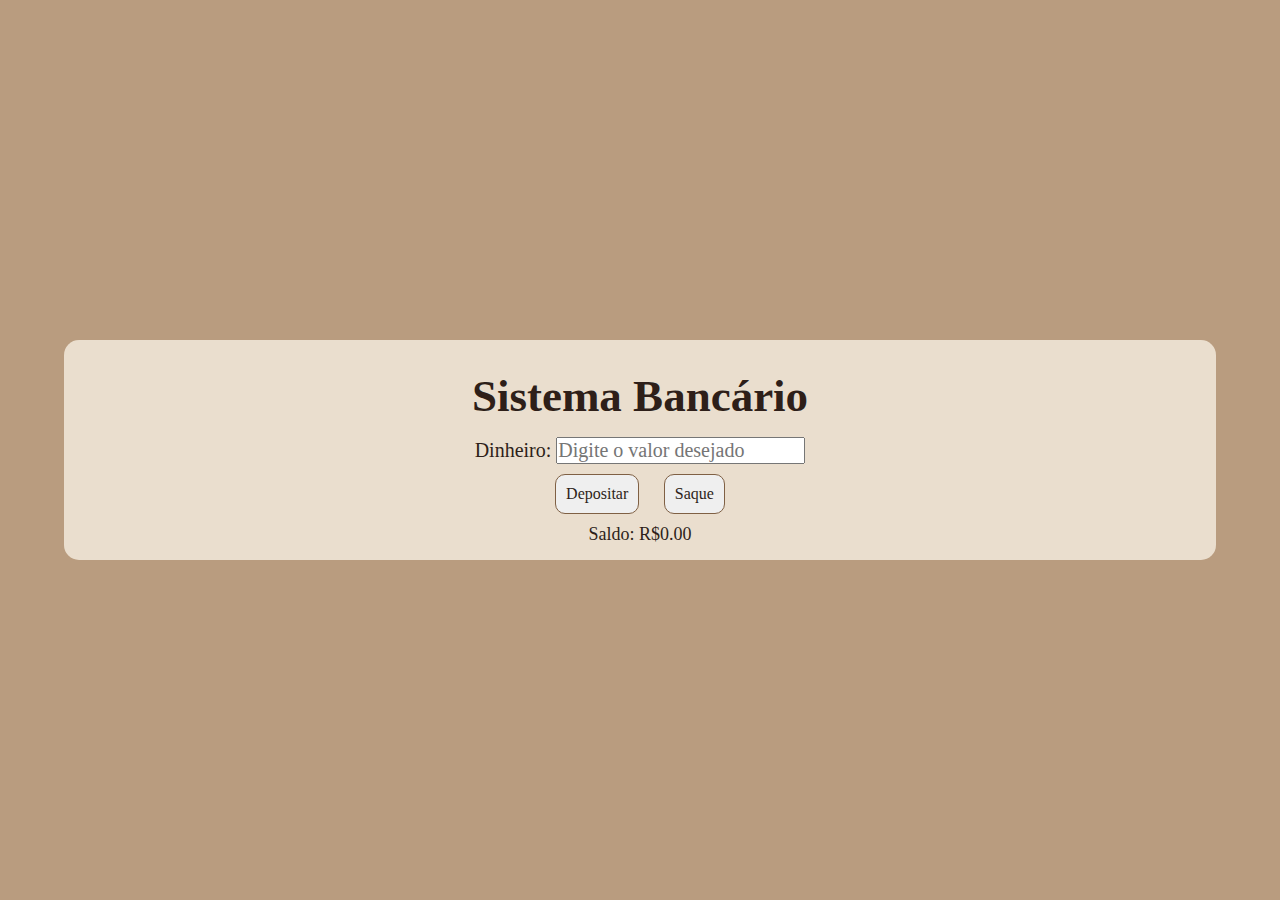
==== Atividade1-JsADV/index.html @ 77016254 "atv1 Js ADV" ====
<!DOCTYPE html>
<html lang="pt-BR">
<head>
    <meta charset="UTF-8">
    <meta name="viewport" content="width=device-width, initial-scale=1.0">
    <title>Atividade 1 - Js Avançado </title>
    <link rel="stylesheet" href="./style.css">
</head>
<body>
    <div class="content">
        <h1> Sistema Bancário</h1>
        <label>Dinheiro:
            <input id="money" placeholder="Digite o valor desejado"></label>
            <div class="buttons">
                <button class="deposito" onclick="deposito()">Depositar</button>
                <button class="saque" onclick="saque()">Saque</button>
            </div>
        <p>Saldo: R$<span id="valor">0.00</span></p>
        <p id="msg"></p>
    </div>
    <script src="./main.js"></script>
</body>
</html>
---- Atividade1-JsADV/style.css ----
*{
    margin: 0;
    padding: 0;
    box-sizing: border-box;
    font-family: Georgia, Times, 'Times New Roman', serif;
    color: #2e1f19;
}
input, textarea, select {
    font-family: inherit;
    color: currentColor;
}
html, body{
    background-color: #b99c7f;
    height: 100vh;
    width: 100vw;
}
body{
    display: flex;
    align-items: center;
    justify-content: center;
    font-size: 18px;
}
.content{
    width: 90%;
    margin: 15px;
    padding: 15px;
    background-color: #EADECE;
    border-radius: 15px;
    display: flex;
    flex-direction: column;
    align-items: center;
}
h1{
    text-align: center;
    margin: 15px;
    font-size: 2.5em;
}
form{
    display: flex;
    justify-content: center; 
    align-items: center;
}
button{
    padding: 10px;
    margin: 10px;
    font-size: 16px;
    border-radius: 10px;
    border: 1px solid #7F6044;
}
label, input{
    font-size: 20px;
}
input::-webkit-outer-spin-button,
input::-webkit-inner-spin-button {
    -webkit-appearance: none;
}
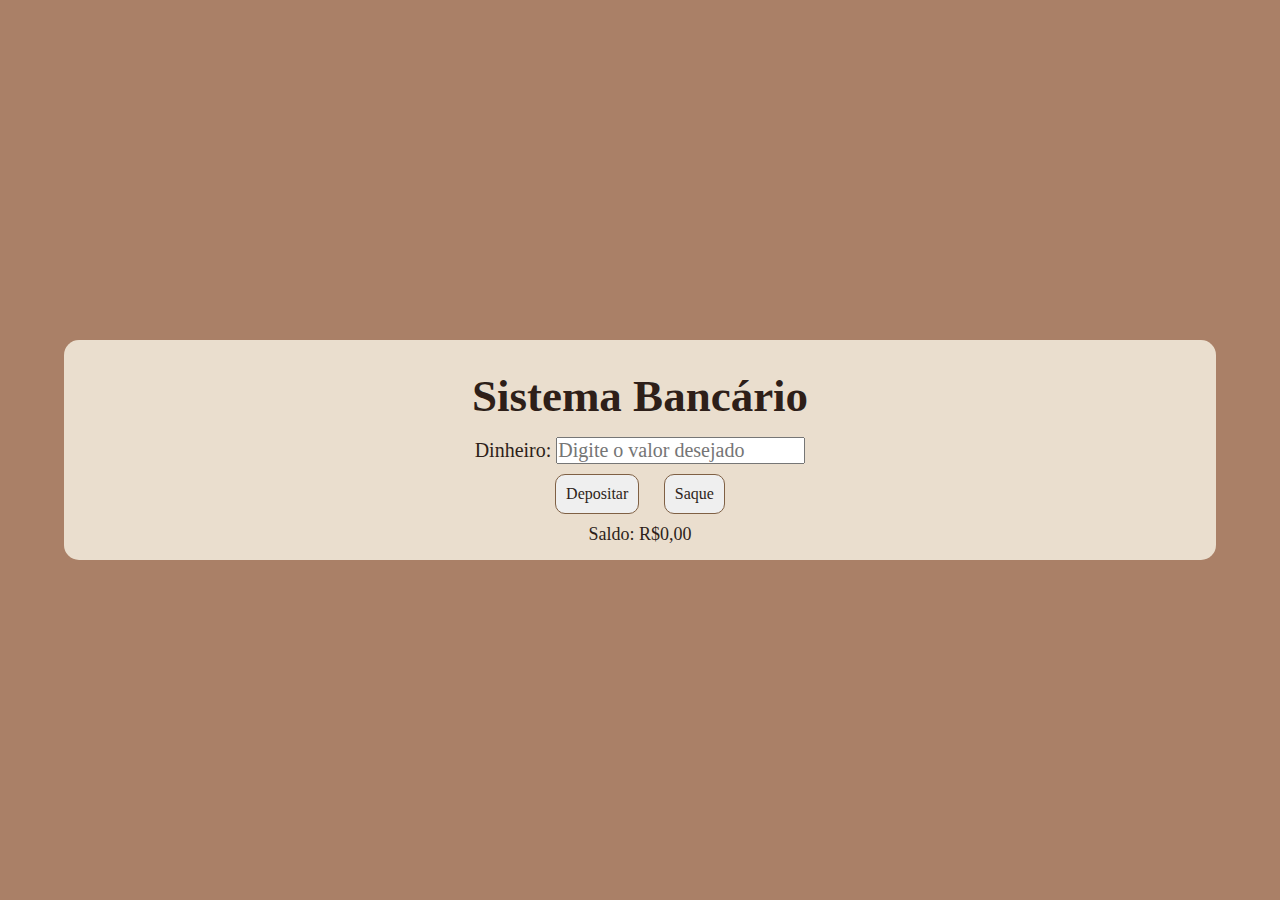
==== commit cc7edf5f: "msgs" ====
--- a/Atividade1-JsADV/index.html
+++ b/Atividade1-JsADV/index.html
@@ -4,20 +4,21 @@
     <meta charset="UTF-8">
     <meta name="viewport" content="width=device-width, initial-scale=1.0">
     <title>Atividade 1 - Js Avançado </title>
-    <link rel="stylesheet" href="./style.css">
+    <link rel="stylesheet" href="./assets/css/style.css">
 </head>
 <body>
     <div class="content">
         <h1> Sistema Bancário</h1>
         <label>Dinheiro:
-            <input id="money" placeholder="Digite o valor desejado"></label>
+            <input type="number" id="money" placeholder="Digite o valor desejado"></label>
             <div class="buttons">
                 <button class="deposito" onclick="deposito()">Depositar</button>
                 <button class="saque" onclick="saque()">Saque</button>
             </div>
-        <p>Saldo: R$<span id="valor">0.00</span></p>
-        <p id="msg"></p>
+        <p>Saldo: R$<span id="valor">0,00</span></p>
+        <p id="msgSucess"></p>
+        <p id="msgFail"></p>
     </div>
-    <script src="./main.js"></script>
+    <script src="./assets/js/banco.js"></script>
 </body>
 </html>--- a/Atividade1-JsADV/assets/css/style.css
+++ b/Atividade1-JsADV/assets/css/style.css
@@ -0,0 +1,64 @@
+*{
+    margin: 0;
+    padding: 0;
+    box-sizing: border-box;
+    font-family: Georgia, Times, 'Times New Roman', serif;
+    color: #2e1f19;
+}
+input, textarea, select {
+    font-family: inherit;
+    color: currentColor;
+}
+html, body{
+    background-color: #aa8067;
+    height: 100vh;
+    width: 100vw;
+}
+body{
+    display: flex;
+    align-items: center;
+    justify-content: center;
+    font-size: 18px;
+}
+.content{
+    width: 90%;
+    margin: 15px;
+    padding: 15px;
+    background-color: #EADECE;
+    border-radius: 15px;
+    display: flex;
+    flex-direction: column;
+    align-items: center;
+}
+h1{
+    text-align: center;
+    margin: 15px;
+    font-size: 2.5em;
+}
+form{
+    display: flex;
+    justify-content: center; 
+    align-items: center;
+}
+button{
+    padding: 10px;
+    margin: 10px;
+    font-size: 16px;
+    border-radius: 10px;
+    border: 1px solid #7F6044;
+}
+label, input{
+    font-size: 20px;
+}
+input::-webkit-outer-spin-button,
+input::-webkit-inner-spin-button {
+    -webkit-appearance: none;
+}
+#msgFail{
+    color: #801f1f;
+    font-weight: bold;
+}
+#msgSucess{
+    color: #22801f;
+    font-weight: bold;
+}